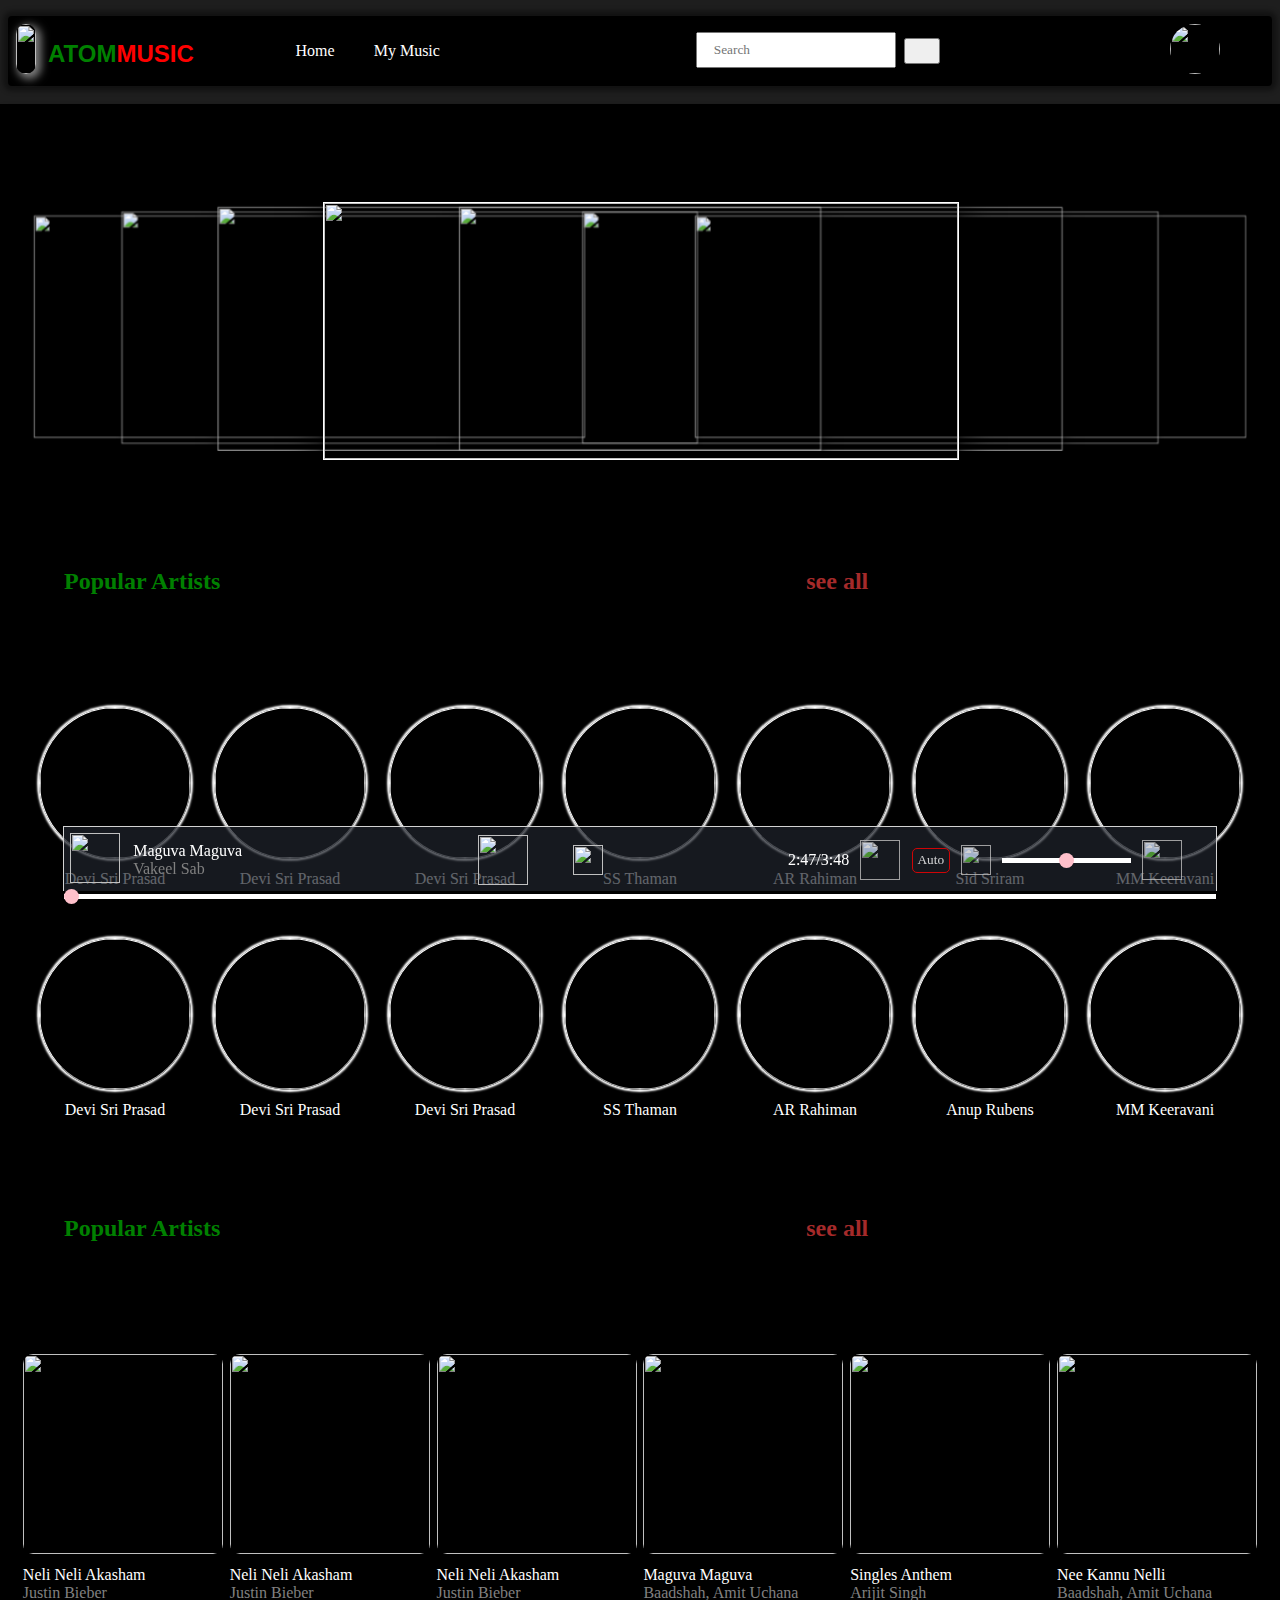
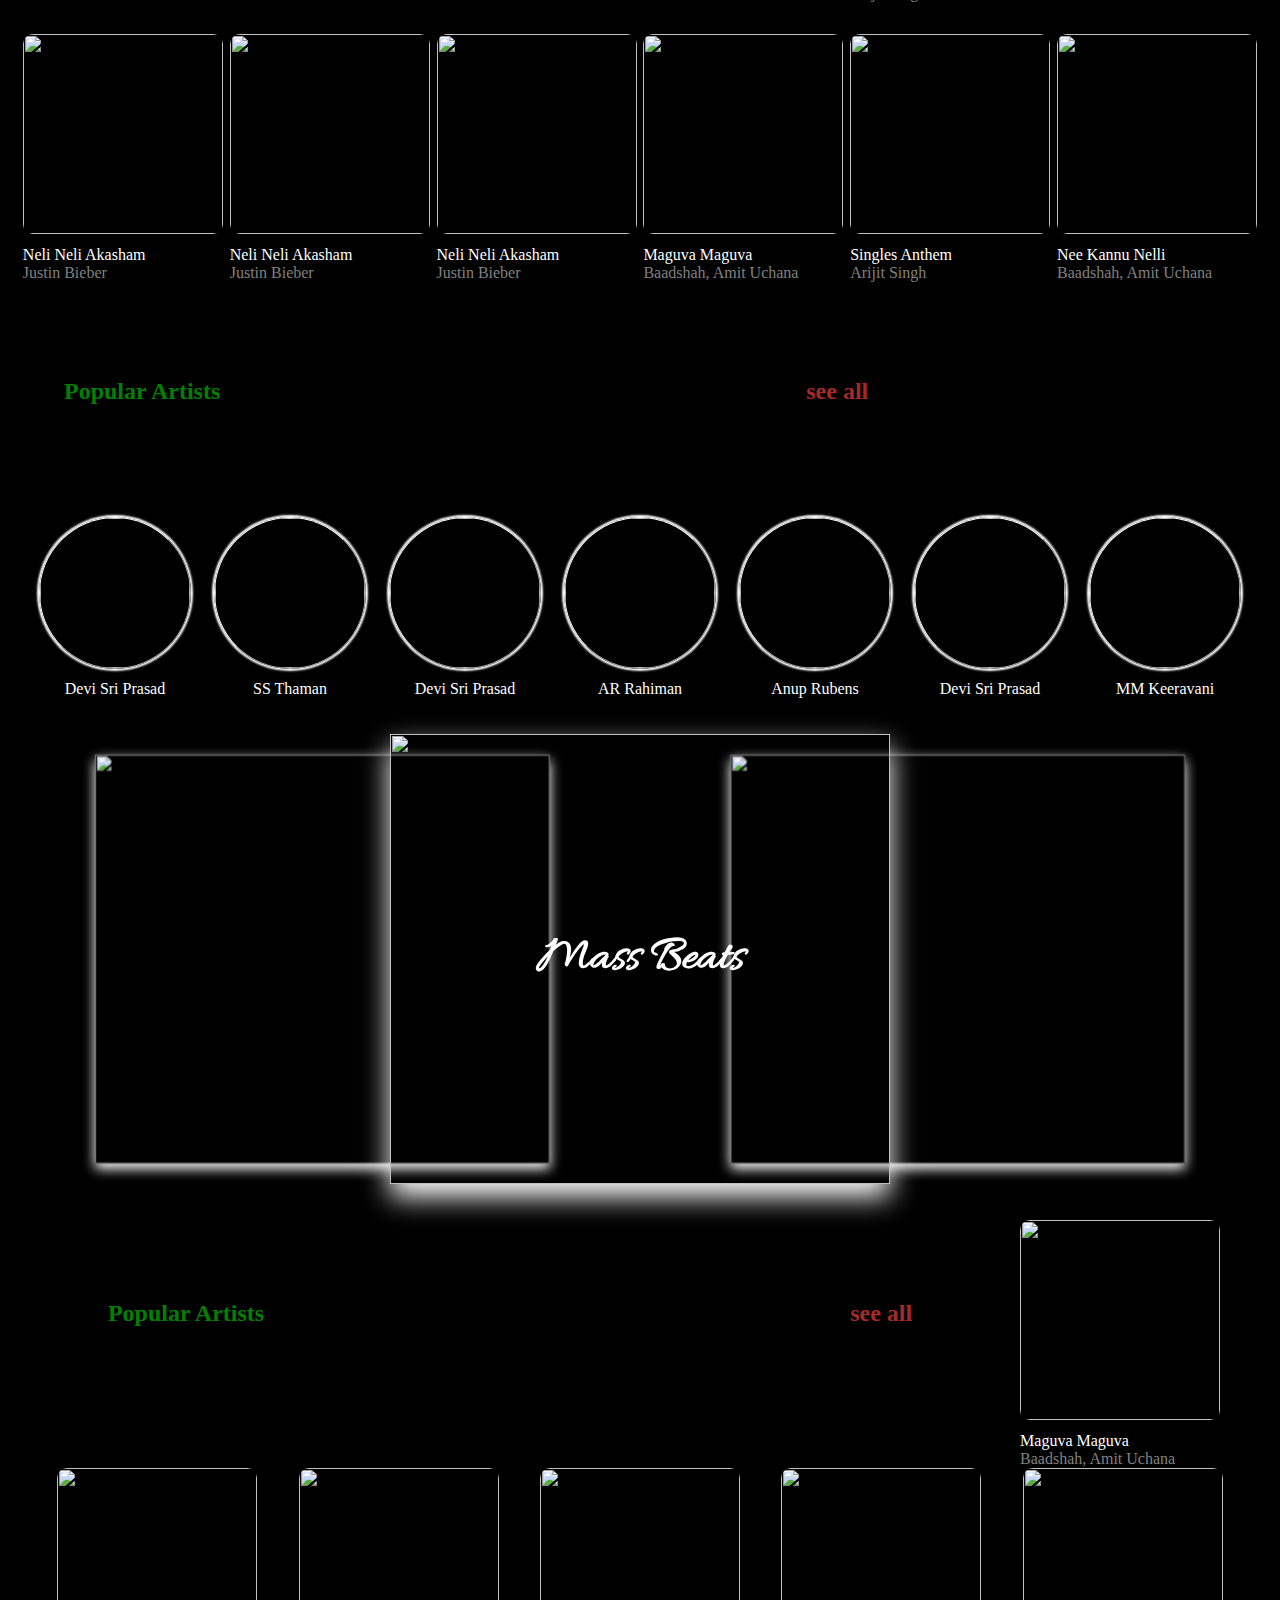
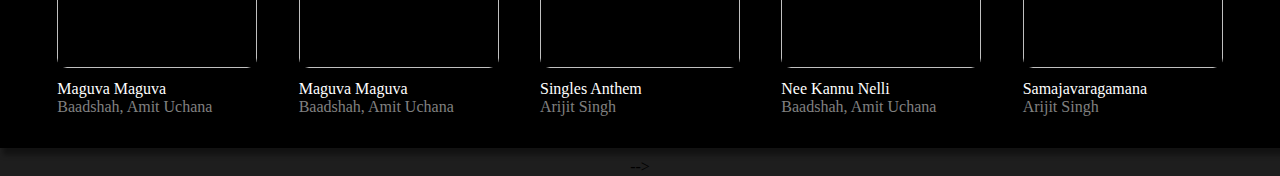
==== index.html @ ea3cc6f7 "added music player for the first time" ====
<!DOCTYPE html>
<html>
<head>

	<title>Beats Up-Home</title>
    <link rel="stylesheet" href="mymusic.css">
	<link rel="icon" type="image/png"  href="https://www.seekpng.com/png/detail/162-1628340_heres-why-music-app-logos.png">
	<link rel="stylesheet" type="text/css" href="style.css">
	<link href='https://fonts.googleapis.com/css?family=Allura' rel='stylesheet'>
	<script src="https://kit.fontawesome.com/ea1f5478aa.js" crossorigin="anonymous"></script>
	<link rel="stylesheet" type="text/css" href="slider.css">
	
	<!-- meta tags -->
	<meta  name="viewport" content="width=device-width initial-scale=1">

</head>
<body>
	<nav id="topbar">
		<!-- Logo and name -->
		<div class="inline-div">
		<div id="logo-img"><img src="https://cdn5.vectorstock.com/i/1000x1000/91/59/music-note-line-icon-on-black-background-black-vector-26849159.jpg" height="50" width="100%"></div>
		<div id="logo-container">
				<h2 id="logo-name">ATOM<span style="color:red;">MUSIC</span></h2>
				<div class="horizontal-list">
					<ul>
						<li><a href="index.html">Home</a></li>
						<li><a href="artist.html">My Music</a></li>
					</ul>
					
				</div>
		</div>
		</div>

		<!-- Internal links basic nav bar -->
		
		<!-- Search bar -->

		<div class="inline-div Search">
			<div class="inline-div"><input type="search" id="searchbar" name="" placeholder="Search"></div>
			<label for='searchbar'><div class="inline-div srchbtn"><button type="submit" for="searchbar"> <i class="fas fa-search" for='searchbar'></i></button></label>
            </div>
           
            
            
		</div>
		
		<!-- profile name and pic , click on the pic to change the avatar -->
		<div class="profile inline-div">
			
			<img src="https://s.ndtvimg.com/images/entities/300/virat-kohli-967.png" height="50" width="50" >
			<div class="inline-div dropdown">
				<i class="fas fa-bell"></i>
				
				<i class="fas fa-caret-down"></i>
				<div class="dropdown-content">
					<a href="">My account</a><br>
					<a href="">Logout</a><br>
					<a href="">Settings  </a>
				</div>
			</div>
		</div>



		
	</nav>
	<!-- Section for the carsoul -->
	 
    
	<!-- Main Section with all artist and songss  -->
	<main id="main-section">
		<div id="content-section">
			<section id="slider-container">
				<section id="slider">
					<input type="radio" name="slider" id="s1" checked>
					<input type="radio" name="slider" id="s2">
					<input type="radio" name="slider" id="s3">
					<input type="radio" name="slider" id="s4">
					<input type="radio" name="slider" id="s5">
					<input type="radio" name="slider" id="s6">
					<input type="radio" name="slider" id="s7">
		
					<label id="slide1" for="s1"><img src="https://static.toiimg.com/photo/msid-74624195/74624195.jpg?776240" >
					</label>
					<label id="slide2" for="s2">
						<img src="https://data1.ibtimes.co.in/photo/en/full/85933/rangasthalam-item-song-jigelu-rani-actress-pooja-hegde-starring-song-actor-ram-charan.jpg?w=886" >
					</label>
					<label id="slide3" for="s3"><img src="https://static.toiimg.com/photo/msid-73999994/73999994.jpg?987115" ></label>
					<label id="slide4" for="s4"><img src="https://www.telugucinema.com/sites/default/files2/news/nithin-sobhan-babu-news_0.jpg" ></label>
					<label id="slide5" for="s5"><img src="https://images.news18.com/ibnlive/uploads/2015/11/A-R-Rahman2_Bacardi-Arena_BNWDelhi_Maanas-Singh1.jpg"></label>
    <label id="slide6" for="s6"><img src="https://lyricstek.com/wp-content/uploads/2019/07/undipo-lyrics.jpg"></label>
    <label id="slide7" for="s7"><img src="https://images.indianexpress.com/2017/05/dsp-759.jpg"></label>
    
					
				</section>
			</section>
			<div class="heading"><h2>Popular Artists <span  class="seeall">&nbsp;&nbsp;&nbsp;&nbsp;&nbsp;&nbsp;&nbsp;&nbsp;
				&nbsp;&nbsp;&nbsp;&nbsp;&nbsp;&nbsp;&nbsp;&nbsp;&nbsp;&nbsp;&nbsp;&nbsp;&nbsp;&nbsp;&nbsp;&nbsp;&nbsp;&nbsp;
				&nbsp;&nbsp;&nbsp;&nbsp;&nbsp;&nbsp;&nbsp;&nbsp;&nbsp;&nbsp;&nbsp;&nbsp;&nbsp;&nbsp;&nbsp;&nbsp;&nbsp;&nbsp;
				&nbsp;&nbsp;&nbsp;&nbsp;&nbsp;&nbsp;&nbsp;&nbsp;&nbsp;&nbsp;&nbsp;&nbsp;&nbsp;&nbsp;&nbsp;&nbsp;&nbsp;&nbsp;
				&nbsp;&nbsp;&nbsp;&nbsp;&nbsp;&nbsp;&nbsp;&nbsp;&nbsp;&nbsp;&nbsp;&nbsp;&nbsp;&nbsp;&nbsp;&nbsp;&nbsp;&nbsp;
				&nbsp;&nbsp;&nbsp;&nbsp;&nbsp;&nbsp;&nbsp;&nbsp;&nbsp;<a href="mymusic.html">see all</a></span>
				
			</h2></div>
			
			<div id="artists-list" class="container">
				
				<figure>
					

					<a href="artist.html"><img src="https://images.indianexpress.com/2017/05/dsp-759.jpg" width="150" height="150"></a>
					<figcaption>Devi Sri Prasad</figcaption>
				</figure>
				<figure>
					
					<a href="artist.html"><img src="https://images.indianexpress.com/2017/05/dsp-759.jpg" width="150" height="150"></a>
					<figcaption>Devi Sri Prasad</figcaption>
				</figure>
				
				<figure>
					<a href="artist.html"><img src="https://images.indianexpress.com/2017/05/dsp-759.jpg" width="150" height="150"></a>
					<figcaption>Devi Sri Prasad</figcaption>
				</figure>
				<figure>
					<a href="artist.html"><img src="https://a10.gaanacdn.com/images/artists/28/114228/crop_175x175_114228.jpg" width="150" height="150"></a>
					<figcaption>SS Thaman</figcaption>
				</figure>
				<figure>
					<a href="artist.html"><img src="https://images.news18.com/ibnlive/uploads/2015/11/A-R-Rahman2_Bacardi-Arena_BNWDelhi_Maanas-Singh1.jpg" width="150" height="150"></a>
					<figcaption>AR Rahiman</figcaption>
				</figure>
				<figure>
					<a href="artist.html"><img src="https://varnam.my/wp-content/uploads/2020/03/23-324x160.jpg" width="150" height="150"></a>
					<figcaption>Sid Sriram</figcaption>
				</figure>
				<figure>
					<a href="artist.html"><img src="https://images.desimartini.com/media/uploads/mm_keeravani.jpg" width="150" height="150"></a>
					<figcaption>MM Keeravani</figcaption>
				</figure>
				
			</div>
			<br>

            
            
            
			<div id="artists-list" class="container">
				<figure>
					<a href="artist.html"><img src="https://images.indianexpress.com/2017/05/dsp-759.jpg" width="150" height="150"></a>
					<figcaption>Devi Sri Prasad</figcaption>
				</figure>
				<figure>
					<a href="artist.html"><img src="https://images.indianexpress.com/2017/05/dsp-759.jpg" width="150" height="150"></a>
					<figcaption>Devi Sri Prasad</figcaption>
				</figure>
				<figure>
					<a href="artist.html"><img src="https://images.indianexpress.com/2017/05/dsp-759.jpg" width="150" height="150"></a>
					<figcaption>Devi Sri Prasad</figcaption>
				</figure>
				<figure>
					<a href="artist.html"><img src="https://a10.gaanacdn.com/images/artists/28/114228/crop_175x175_114228.jpg" width="150" height="150"></a>
					<figcaption>SS Thaman</figcaption>
				</figure>
				<figure>
					<a href="artist.html"><img src="https://images.news18.com/ibnlive/uploads/2015/11/A-R-Rahman2_Bacardi-Arena_BNWDelhi_Maanas-Singh1.jpg" width="150" height="150"></a>
					<figcaption>AR Rahiman</figcaption>
				</figure>
				<figure>
					<a href="artist.html"><img src="https://alchetron.com/cdn/anup-rubens-f24e2333-fcb9-4323-935f-e219fffdcbb-resize-750.jpg" width="150" height="150"></a>
					<figcaption>Anup Rubens</figcaption>
				</figure>
				<figure>
					<a href="artist.html"><img src="https://images.desimartini.com/media/uploads/mm_keeravani.jpg" width="150" height="150"></a>
					<figcaption>MM Keeravani</figcaption>
				</figure>
				
            </div>
            <div class="heading"><h2>Popular Artists <span  class="seeall">&nbsp;&nbsp;&nbsp;&nbsp;&nbsp;&nbsp;&nbsp;
				&nbsp;&nbsp;&nbsp;&nbsp;&nbsp;&nbsp;&nbsp;&nbsp;&nbsp;&nbsp;&nbsp;&nbsp;&nbsp;&nbsp;&nbsp;&nbsp;&nbsp;
				&nbsp;&nbsp;&nbsp;&nbsp;&nbsp;&nbsp;&nbsp;&nbsp;&nbsp;&nbsp;
				&nbsp;&nbsp;&nbsp;&nbsp;&nbsp;&nbsp;&nbsp;&nbsp;&nbsp;&nbsp;&nbsp;&nbsp;&nbsp;&nbsp;&nbsp;&nbsp;&nbsp;&nbsp;&nbsp;&nbsp;&nbsp;&nbsp;&nbsp;&nbsp;&nbsp;&nbsp;&nbsp;&nbsp;&nbsp;&nbsp;&nbsp;&nbsp;&nbsp;&nbsp;&nbsp;&nbsp;&nbsp;&nbsp;&nbsp;&nbsp;
				&nbsp;&nbsp;&nbsp;&nbsp;&nbsp;&nbsp;&nbsp;
				&nbsp;&nbsp;&nbsp;&nbsp;&nbsp;&nbsp;&nbsp;&nbsp;<a href="mymusic.html">see all</a></span>
				
			</h2></div>
			<div id="latest-release" class="container">
				<figure>
					
						<img src="https://static.toiimg.com/photo/msid-73999994/73999994.jpg?987115" width="200" height="200">
						
					
					<figcaption>
						<div>
							Neli Neli Akasham
							 
							 <div class="inline-div dropdown song">
								<i class="fas fa-ellipsis-h"></i>
								<div class="dropdown-content">
									<a href=""><i class="fas fa-play-circle"></i>Play now</a><br>
									<a href=""><i class="fas fa-plus"></i>Add to queue</a><br>
									<a href=""><i class="far fa-plus-square"></i>Add to playlist</a><br>
									<a href=""><i class="fas fa-info-circle"></i>Get info</a>
								</div>
							</div>
						</div>
						<span>Justin Bieber</span>
					</figcaption>
					<i class="fas fa-play-circle"></i>
				</figure>
				<figure>
					
					<img src="https://static.toiimg.com/photo/msid-73999994/73999994.jpg?987115" width="200" height="200">
					
				
				<figcaption>
					<div>
						Neli Neli Akasham
						 
						 <div class="inline-div dropdown song">
							<i class="fas fa-ellipsis-h"></i>
							<div class="dropdown-content">
								<a href=""><i class="fas fa-play-circle"></i>Play now</a><br>
								<a href=""><i class="fas fa-plus"></i>Add to queue</a><br>
								<a href=""><i class="far fa-plus-square"></i>Add to playlist</a><br>
								<a href=""><i class="fas fa-info-circle"></i>Get info</a>
							</div>
						</div>
					</div>
					<span>Justin Bieber</span>
				</figcaption>
				<i class="fas fa-play-circle"></i>
			</figure>
			<figure>
					
				<img src="https://static.toiimg.com/photo/msid-73999994/73999994.jpg?987115" width="200" height="200">
				
			
			<figcaption>
				<div>
					Neli Neli Akasham
					 
					 <div class="inline-div dropdown song">
						<i class="fas fa-ellipsis-h"></i>
						<div class="dropdown-content">
							<a href=""><i class="fas fa-play-circle"></i>Play now</a><br>
							<a href=""><i class="fas fa-plus"></i>Add to queue</a><br>
							<a href=""><i class="far fa-plus-square"></i>Add to playlist</a><br>
							<a href=""><i class="fas fa-info-circle"></i>Get info</a>
						</div>
					</div>
				</div>
				<span>Justin Bieber</span>
			</figcaption>
			<i class="fas fa-play-circle"></i>
		</figure>
				<figure>
					<img src="https://www.mirchi9.com/wp-content/uploads/2020/03/Vakeel-Saab-Maguva-Maguva.jpg" width="200" height="200">
					<figcaption>
						<div>
							Maguva Maguva
							 <div class="inline-div dropdown song">
								<i class="fas fa-ellipsis-h"></i>
								<div class="dropdown-content">
									<a href=""><i class="fas fa-play-circle"></i>Play now</a><br>
									<a href=""><i class="fas fa-plus"></i>Add to queue</a><br>
									<a href=""><i class="far fa-plus-square"></i>Add to playlist</a><br>
									<a href=""><i class="fas fa-info-circle"></i>Get info</a>
								</div>
							</div>
						</div>						<span>Baadshah, Amit Uchana</span>
					</figcaption>
					<i class="fas fa-play-circle"></i>
				</figure>
				<figure>
					<img src="https://www.telugucinema.com/sites/default/files2/news/nithin-sobhan-babu-news_0.jpg" width="200" height="200">
					<figcaption>
						<div>
							Singles Anthem
							 <div class="inline-div dropdown song">
								<i class="fas fa-ellipsis-h"></i>
								<div class="dropdown-content">
									<a href=""><i class="fas fa-play-circle"></i>Play now</a><br>
									<a href=""><i class="fas fa-plus"></i>Add to queue</a><br>
									<a href=""><i class="far fa-plus-square"></i>Add to playlist</a><br>
									<a href=""><i class="fas fa-info-circle"></i>Get info</a>
								</div>
							</div>
						</div>
						<span>	Arijit Singh</span>
					</figcaption>
					<i class="fas fa-play-circle"></i>
				</figure>
				<figure>
					<img src="https://static.toiimg.com/photo/msid-74624195/74624195.jpg?776240" width="200" height="200">
					<figcaption>
						<div>
							Nee Kannu Nelli 
							 <div class="inline-div dropdown song">
								<i class="fas fa-ellipsis-h"></i>
								<div class="dropdown-content">
									<a href=""><i class="fas fa-play-circle"></i>Play now</a><br>
									<a href=""><i class="fas fa-plus"></i>Add to queue</a><br>
									<a href=""><i class="far fa-plus-square"></i>Add to playlist</a><br>
									<a href=""><i class="fas fa-info-circle"></i>Get info</a>
								</div>
							</div>
						</div>
						<span>Baadshah, Amit Uchana</span>
					</figcaption>
					<i class="fas fa-play-circle"></i>
				</figure>
				
			</div>
			<div id="latest-release" class="container">
				<figure>
					
						<img src="https://static.toiimg.com/photo/msid-73999994/73999994.jpg?987115" width="200" height="200">
						
					
					<figcaption>
						<div>
							Neli Neli Akasham
							 
							 <div class="inline-div dropdown song">
								<i class="fas fa-ellipsis-h"></i>
								<div class="dropdown-content">
									<a href=""><i class="fas fa-play-circle"></i>Play now</a><br>
									<a href=""><i class="fas fa-plus"></i>Add to queue</a><br>
									<a href=""><i class="far fa-plus-square"></i>Add to playlist</a><br>
									<a href=""><i class="fas fa-info-circle"></i>Get info</a>
								</div>
							</div>
						</div>
						<span>Justin Bieber</span>
					</figcaption>
					<i class="fas fa-play-circle"></i>
				</figure>
				<figure>
					
					<img src="https://static.toiimg.com/photo/msid-73999994/73999994.jpg?987115" width="200" height="200">
					
				
				<figcaption>
					<div>
						Neli Neli Akasham
						 
						 <div class="inline-div dropdown song">
							<i class="fas fa-ellipsis-h"></i>
							<div class="dropdown-content">
								<a href=""><i class="fas fa-play-circle"></i>Play now</a><br>
								<a href=""><i class="fas fa-plus"></i>Add to queue</a><br>
								<a href=""><i class="far fa-plus-square"></i>Add to playlist</a><br>
								<a href=""><i class="fas fa-info-circle"></i>Get info</a>
							</div>
						</div>
					</div>
					<span>Justin Bieber</span>
				</figcaption>
				<i class="fas fa-play-circle"></i>
			</figure>
			<figure>
					
				<img src="https://static.toiimg.com/photo/msid-73999994/73999994.jpg?987115" width="200" height="200">
				
			
			<figcaption>
				<div>
					Neli Neli Akasham
					 
					 <div class="inline-div dropdown song">
						<i class="fas fa-ellipsis-h"></i>
						<div class="dropdown-content">
							<a href=""><i class="fas fa-play-circle"></i>Play now</a><br>
							<a href=""><i class="fas fa-plus"></i>Add to queue</a><br>
							<a href=""><i class="far fa-plus-square"></i>Add to playlist</a><br>
							<a href=""><i class="fas fa-info-circle"></i>Get info</a>
						</div>
					</div>
				</div>
				<span>Justin Bieber</span>
			</figcaption>
			<i class="fas fa-play-circle"></i>
		</figure>
				<figure>
					<img src="https://www.mirchi9.com/wp-content/uploads/2020/03/Vakeel-Saab-Maguva-Maguva.jpg" width="200" height="200">
					<figcaption>
						<div>
							Maguva Maguva
							 <div class="inline-div dropdown song">
								<i class="fas fa-ellipsis-h"></i>
								<div class="dropdown-content">
									<a href=""><i class="fas fa-play-circle"></i>Play now</a><br>
									<a href=""><i class="fas fa-plus"></i>Add to queue</a><br>
									<a href=""><i class="far fa-plus-square"></i>Add to playlist</a><br>
									<a href=""><i class="fas fa-info-circle"></i>Get info</a>
								</div>
							</div>
						</div>						<span>Baadshah, Amit Uchana</span>
					</figcaption>
					<i class="fas fa-play-circle"></i>
				</figure>
				<figure>
					<img src="https://www.telugucinema.com/sites/default/files2/news/nithin-sobhan-babu-news_0.jpg" width="200" height="200">
					<figcaption>
						<div>
							Singles Anthem
							 <div class="inline-div dropdown song">
								<i class="fas fa-ellipsis-h"></i>
								<div class="dropdown-content">
									<a href=""><i class="fas fa-play-circle"></i>Play now</a><br>
									<a href=""><i class="fas fa-plus"></i>Add to queue</a><br>
									<a href=""><i class="far fa-plus-square"></i>Add to playlist</a><br>
									<a href=""><i class="fas fa-info-circle"></i>Get info</a>
								</div>
							</div>
						</div>
						<span>	Arijit Singh</span>
					</figcaption>
					<i class="fas fa-play-circle"></i>
				</figure>
				<figure>
					<img src="https://static.toiimg.com/photo/msid-74624195/74624195.jpg?776240" width="200" height="200">
					<figcaption>
						<div>
							Nee Kannu Nelli 
							 <div class="inline-div dropdown song">
								<i class="fas fa-ellipsis-h"></i>
								<div class="dropdown-content">
									<a href=""><i class="fas fa-play-circle"></i>Play now</a><br>
									<a href=""><i class="fas fa-plus"></i>Add to queue</a><br>
									<a href=""><i class="far fa-plus-square"></i>Add to playlist</a><br>
									<a href=""><i class="fas fa-info-circle"></i>Get info</a>
								</div>
							</div>
						</div>
						<span>Baadshah, Amit Uchana</span>
					</figcaption>
					<i class="fas fa-play-circle"></i>
				</figure>
				
			</div>

			<div class="heading"><h2>Popular Artists <span  class="seeall">&nbsp;&nbsp;&nbsp;&nbsp;&nbsp;&nbsp;&nbsp;
				&nbsp;&nbsp;&nbsp;&nbsp;&nbsp;&nbsp;&nbsp;&nbsp;&nbsp;&nbsp;&nbsp;&nbsp;&nbsp;&nbsp;&nbsp;&nbsp;&nbsp;
				&nbsp;&nbsp;&nbsp;&nbsp;&nbsp;&nbsp;&nbsp;&nbsp;&nbsp;&nbsp;
				&nbsp;&nbsp;&nbsp;&nbsp;&nbsp;&nbsp;&nbsp;&nbsp;&nbsp;&nbsp;&nbsp;&nbsp;&nbsp;&nbsp;&nbsp;&nbsp;&nbsp;&nbsp;&nbsp;&nbsp;&nbsp;&nbsp;&nbsp;&nbsp;&nbsp;&nbsp;&nbsp;&nbsp;&nbsp;&nbsp;&nbsp;&nbsp;&nbsp;&nbsp;&nbsp;&nbsp;&nbsp;&nbsp;&nbsp;&nbsp;
				&nbsp;&nbsp;&nbsp;&nbsp;&nbsp;&nbsp;&nbsp;
				&nbsp;&nbsp;&nbsp;&nbsp;&nbsp;&nbsp;&nbsp;&nbsp;<a href="mymusic.html">see all</a></span>
				
			</h2></div>
			<div id="artists-list" class="container">
				<figure>
					<a href="artist.html"><img src="https://images.indianexpress.com/2017/05/dsp-759.jpg" width="150" height="150"></a>
					<figcaption>Devi Sri Prasad</figcaption>
				</figure>
				<figure>
					<a href="artist.html"><img src="https://a10.gaanacdn.com/images/artists/28/114228/crop_175x175_114228.jpg" width="150" height="150"></a>
					<figcaption>SS Thaman</figcaption>
				</figure>
				<figure>
					<a href="artist.html"><img src="https://images.indianexpress.com/2017/05/dsp-759.jpg" width="150" height="150"></a>
					<figcaption>Devi Sri Prasad</figcaption>
				</figure>
				<figure>
					<a href="artist.html"><img src="https://images.news18.com/ibnlive/uploads/2015/11/A-R-Rahman2_Bacardi-Arena_BNWDelhi_Maanas-Singh1.jpg" width="150" height="150"></a>
					<figcaption>AR Rahiman</figcaption>
				</figure>
				<figure>
					<a href="artist.html"><img src="https://alchetron.com/cdn/anup-rubens-f24e2333-fcb9-4323-935f-e219fffdcbb-resize-750.jpg" width="150" height="150"></a>
					<figcaption>Anup Rubens</figcaption>
				</figure>
				<figure>
					<a href="artist.html"><img src="https://images.indianexpress.com/2017/05/dsp-759.jpg" width="150" height="150"></a>
					<figcaption>Devi Sri Prasad</figcaption>
				</figure>
				<figure>
					<a href="artist.html"><img src="https://images.desimartini.com/media/uploads/mm_keeravani.jpg" width="150" height="150"></a>
					<figcaption>MM Keeravani</figcaption>
				</figure>
				
            </div>
			<!-- Latest Release -->
		
            <section id="carsoul-2">
				<section id="carsoul-2-slider">
						<input type="radio" name="carsoul-2-slider" id="carsoul-2-s1" checked>
						<input type="radio" name="carsoul-2-slider" id="carsoul-2-s2">
						<input type="radio" name="carsoul-2-slider" id="carsoul-2-s3">

						<label for="carsoul-2-s1"  id="carsoul-2-slide1"><img src="https://shdbdecdnems01.cdnsrv.jio.com/c.saavncdn.com/877/Weekend-Vibes-Telugu-Hits-Telugu-2017-500x500.jpg"><span>Mass Beats</span></label>
						<label for="carsoul-2-s2" id="carsoul-2-slide2"><img src="https://i.ytimg.com/vi/I7HwFFJGWhw/maxresdefault.jpg"><span> Party Time</span></label>
						<label for="carsoul-2-s3" id="carsoul-2-slide3"><img src="https://panipuri.us/wp-content/uploads/2019/12/Tamannah-did-Dang-Dang-only-for-this-reason.jpg"><span>Super Star</span></label>
				</section>
			</section>
			<!-- Latest Punjabi songs section -->
            <div id="latest-release" class="container">
				<div class="heading"><h2>Popular Artists <span  class="seeall">&nbsp;&nbsp;&nbsp;&nbsp;&nbsp;&nbsp;&nbsp;
					&nbsp;&nbsp;&nbsp;&nbsp;&nbsp;&nbsp;&nbsp;&nbsp;&nbsp;&nbsp;&nbsp;&nbsp;&nbsp;&nbsp;&nbsp;&nbsp;&nbsp;
					&nbsp;&nbsp;&nbsp;&nbsp;&nbsp;&nbsp;&nbsp;&nbsp;&nbsp;&nbsp;
					&nbsp;&nbsp;&nbsp;&nbsp;&nbsp;&nbsp;&nbsp;&nbsp;&nbsp;&nbsp;&nbsp;&nbsp;&nbsp;&nbsp;&nbsp;&nbsp;&nbsp;&nbsp;&nbsp;&nbsp;&nbsp;&nbsp;&nbsp;&nbsp;&nbsp;&nbsp;&nbsp;&nbsp;&nbsp;&nbsp;&nbsp;&nbsp;&nbsp;&nbsp;&nbsp;&nbsp;&nbsp;&nbsp;&nbsp;&nbsp;
					&nbsp;&nbsp;&nbsp;&nbsp;&nbsp;&nbsp;&nbsp;
					&nbsp;&nbsp;&nbsp;&nbsp;&nbsp;&nbsp;&nbsp;&nbsp;<a href="mymusic.html">see all</a></span>
					
				</h2></div>
				
				<figure>
					<img src="https://www.mirchi9.com/wp-content/uploads/2020/03/Vakeel-Saab-Maguva-Maguva.jpg" width="200" height="200">
					<figcaption>
						<div>
							Maguva Maguva
							 <div class="inline-div dropdown song">
								<i class="fas fa-ellipsis-h"></i>
								<div class="dropdown-content">
									<a href=""><i class="fas fa-play-circle"></i>Play now</a><br>
									<a href=""><i class="fas fa-plus"></i>Add to queue</a><br>
									<a href=""><i class="far fa-plus-square"></i>Add to playlist</a><br>
									<a href=""><i class="fas fa-info-circle"></i>Get info</a>
								</div>
							</div>
						</div>						<span>Baadshah, Amit Uchana</span>
					</figcaption>
					<i class="fas fa-play-circle"></i>
				</figure>
				<figure>
					<img src="https://www.mirchi9.com/wp-content/uploads/2020/03/Vakeel-Saab-Maguva-Maguva.jpg" width="200" height="200">
					<figcaption>
						<div>
							Maguva Maguva
							 <div class="inline-div dropdown song">
								<i class="fas fa-ellipsis-h"></i>
								<div class="dropdown-content">
									<a href=""><i class="fas fa-play-circle"></i>Play now</a><br>
									<a href=""><i class="fas fa-plus"></i>Add to queue</a><br>
									<a href=""><i class="far fa-plus-square"></i>Add to playlist</a><br>
									<a href=""><i class="fas fa-info-circle"></i>Get info</a>
								</div>
							</div>
						</div>						<span>Baadshah, Amit Uchana</span>
					</figcaption>
					<i class="fas fa-play-circle"></i>
				</figure>
				<figure>
					<img src="https://www.mirchi9.com/wp-content/uploads/2020/03/Vakeel-Saab-Maguva-Maguva.jpg" width="200" height="200">
					<figcaption>
						<div>
							Maguva Maguva
							 <div class="inline-div dropdown song">
								<i class="fas fa-ellipsis-h"></i>
								<div class="dropdown-content">
									<a href=""><i class="fas fa-play-circle"></i>Play now</a><br>
									<a href=""><i class="fas fa-plus"></i>Add to queue</a><br>
									<a href=""><i class="far fa-plus-square"></i>Add to playlist</a><br>
									<a href=""><i class="fas fa-info-circle"></i>Get info</a>
								</div>
							</div>
						</div>						<span>Baadshah, Amit Uchana</span>
					</figcaption>
					<i class="fas fa-play-circle"></i>
				</figure>
				<figure>
					<img src="https://www.telugucinema.com/sites/default/files2/news/nithin-sobhan-babu-news_0.jpg" width="200" height="200">
					<figcaption>
						<div>
							Singles Anthem
							 <div class="inline-div dropdown song">
								<i class="fas fa-ellipsis-h"></i>
								<div class="dropdown-content">
									<a href=""><i class="fas fa-play-circle"></i>Play now</a><br>
									<a href=""><i class="fas fa-plus"></i>Add to queue</a><br>
									<a href=""><i class="far fa-plus-square"></i>Add to playlist</a><br>
									<a href=""><i class="fas fa-info-circle"></i>Get info</a>
								</div>
							</div>
						</div>
						<span>	Arijit Singh</span>
					</figcaption>
					<i class="fas fa-play-circle"></i>
				</figure>
				<figure>
					<img src="https://static.toiimg.com/photo/msid-74624195/74624195.jpg?776240" width="200" height="200">
					<figcaption>
						<div>
							Nee Kannu Nelli 
							 <div class="inline-div dropdown song">
								<i class="fas fa-ellipsis-h"></i>
								<div class="dropdown-content">
									<a href=""><i class="fas fa-play-circle"></i>Play now</a><br>
									<a href=""><i class="fas fa-plus"></i>Add to queue</a><br>
									<a href=""><i class="far fa-plus-square"></i>Add to playlist</a><br>
									<a href=""><i class="fas fa-info-circle"></i>Get info</a>
								</div>
							</div>
						</div>
						<span>Baadshah, Amit Uchana</span>
					</figcaption>
					<i class="fas fa-play-circle"></i>
				</figure>
				<figure>
					<img src="https://baradwajrangan.files.wordpress.com/2020/04/73079654.jpeg" width="200" height="200">
					<figcaption>
						<div>
							Samajavaragamana
							 <div class="inline-div dropdown song">
								<i class="fas fa-ellipsis-h"></i>
								<div class="dropdown-content">
									<a href=""><i class="fas fa-play-circle"></i>Play now</a><br>
									<a href=""><i class="fas fa-plus"></i>Add to queue</a><br>
									<a href=""><i class="far fa-plus-square"></i>Add to playlist</a><br>
									<a href=""><i class="fas fa-info-circle"></i>Get info</a>
								</div>
							</div>
						</div>
						<span>Arijit Singh</span></figcaption>
						<i class="fas fa-play-circle"></i>
				</figure>
			</div>
			
		</div>
<!-- Aside1 bar queue section --><!-- Aside bar queue section --><!-- Aside bar queue section --><!-- Aside bar queue section -->
		 <!-- <div id="playlist-section">
			<div class="heading"> 
				<span style="color:green;">MyPlaylist</span>
				
				<div class="inline-div dropdown song">
					<span style="color:red;">Queue</span>
					<span style="color:green;"><i  class="fas fa-caret-down"></i></span>
					<div class="dropdown-content">
						<a href=""><i class="fas fa-plus"></i>Add Songs</a><br>
						<a href=""><i class="fas fa-info-circle"></i>Remove</a>
					</div>
				</div>
			</div>
			
			<div class=" queue-mem">
				<div style="color:brown;" class="inline-div ">01</div>&nbsp;&nbsp;&nbsp;
				<div class=" inline-div queue-img" ><img src="https://files.prokerala.com/movies/pics/300x360/new-wallpaper-92048.jpg"><i class="fas fa-play-circle"></i></div>
				<div class="inline-div queue-mem-content">
					<span style="color: pink;">Inkem Inkem Kavali</span><br>
					<span>Sid Sriram</span>	
				</div>
				
				 <div class="inline-div dropdown song">
					<div class="inline-div"><i class="fas fa-heart"></i></div>
					
				</div>
			</div>
			<div class=" queue-mem">
				<div style="color:brown;" class="inline-div ">02</div>&nbsp;&nbsp;&nbsp;
				<div class=" inline-div queue-img" ><img src="https://files.prokerala.com/movies/pics/300x360/new-wallpaper-92048.jpg"><i class="fas fa-play-circle"></i></div>
				<div class="inline-div queue-mem-content">
					<span style="color: pink;">Inkem Inkem Kavali</span><br>
					<span>Sid Sriram</span>	
				</div>
				
				 <div class="inline-div dropdown song">
					<div class="inline-div"><i class="fas fa-heart"></i></div>
					
				</div>
			</div>
			<div class=" queue-mem">
				<div style="color:brown;" class="inline-div ">03</div>&nbsp;&nbsp;&nbsp;
				<div class=" inline-div queue-img" ><img src="https://files.prokerala.com/movies/pics/300x360/new-wallpaper-92048.jpg"><i class="fas fa-play-circle"></i></div>
				<div class="inline-div queue-mem-content">
					<span style="color: pink;">Inkem Inkem Kavali</span><br>
					<span>Sid Sriram</span>	
				</div>
				
				 <div class="inline-div dropdown song">
					<div class="inline-div"><i class="fas fa-heart"></i></div>
					
				</div>
			</div>
			<div class=" queue-mem">
				<div style="color:brown;" class="inline-div ">04</div>&nbsp;&nbsp;&nbsp;
				<div class=" inline-div queue-img" ><img src="https://files.prokerala.com/movies/pics/300x360/new-wallpaper-92048.jpg"><i class="fas fa-play-circle"></i></div>
				<div class="inline-div queue-mem-content">
					<span style="color: pink;">Inkem Inkem Kavali</span><br>
					<span>Sid Sriram</span>	
				</div>
				
				 <div class="inline-div dropdown song">
					<div class="inline-div"><i class="fas fa-heart"></i></div>
					
				</div>
			</div>
			<div class=" queue-mem">
				<div style="color:brown;" class="inline-div ">05</div>&nbsp;&nbsp;&nbsp;
				<div class=" inline-div queue-img" ><img src="https://files.prokerala.com/movies/pics/300x360/new-wallpaper-92048.jpg"><i class="fas fa-play-circle"></i></div>
				<div class="inline-div queue-mem-content">
					<span style="color: pink;">Inkem Inkem Kavali</span><br>
					<span>Sid Sriram</span>	
				</div>
				
				 <div class="inline-div dropdown song">
					<div class="inline-div"><i class="fas fa-heart"></i></div>
					
				</div>
			</div>
			<div class=" queue-mem">
				<div style="color:brown;" class="inline-div ">06</div>&nbsp;&nbsp;&nbsp;
				<div class=" inline-div queue-img" ><img src="https://files.prokerala.com/movies/pics/300x360/new-wallpaper-92048.jpg"><i class="fas fa-play-circle"></i></div>
				<div class="inline-div queue-mem-content">
					<span style="color: pink;">Inkem Inkem Kavali</span><br>
					<span>Sid Sriram</span>	
				</div>
				
				 <div class="inline-div dropdown song">
					<div class="inline-div"><i class="fas fa-heart"></i></div>
					
				</div>
			</div>
			<div class=" queue-mem">
				<div style="color:brown;" class="inline-div ">07</div>&nbsp;&nbsp;&nbsp;
				<div class=" inline-div queue-img" ><img src="https://files.prokerala.com/movies/pics/300x360/new-wallpaper-92048.jpg"><i class="fas fa-play-circle"></i></div>
				<div class="inline-div queue-mem-content">
					<span style="color: pink;">Inkem Inkem Kavali</span><br>
					<span>Sid Sriram</span>	
				</div>
				
				 <div class="inline-div dropdown song">
					<div class="inline-div"><i class="fas fa-heart"></i></div>
					
				</div>
			</div>
			<div class=" queue-mem">
				<div style="color:brown;" class="inline-div ">08</div>&nbsp;&nbsp;&nbsp;
				<div class=" inline-div queue-img" ><img src="https://files.prokerala.com/movies/pics/300x360/new-wallpaper-92048.jpg"><i class="fas fa-play-circle"></i></div>
				<div class="inline-div queue-mem-content">
					<span style="color: pink;">Inkem Inkem Kavali</span><br>
					<span>Sid Sriram</span>	
				</div>
				
				 <div class="inline-div dropdown song">
					<div class="inline-div"><i class="fas fa-heart"></i></div>
					
				</div>
			</div>
			<div class=" queue-mem">
				<div style="color:brown;" class="inline-div ">09</div>&nbsp;&nbsp;&nbsp;
				<div class=" inline-div queue-img" ><img src="https://files.prokerala.com/movies/pics/300x360/new-wallpaper-92048.jpg"><i class="fas fa-play-circle"></i></div>
				<div class="inline-div queue-mem-content">
					<span style="color: pink;">Inkem Inkem Kavali</span><br>
					<span>Sid Sriram</span>	
				</div>
				
				 <div class="inline-div dropdown song">
					<div class="inline-div"><i class="fas fa-heart"></i></div>
					
				</div>
            </div>
            
			
			
			
			
			<!-- See all button  -->
			<!-- <button type="submit">See All</button>			
		</div> --> -->


		<!-- Bottom Music player  Bottom Music Player Bottom Music Player Bottom Music Player  -->
		<div id='bottom-musicplayer'>
			<div id="section1" class=" player-section">
				<div>
					<img src="https://d1ydle56j7f53e.cloudfront.net/assets/news_images/Vakeel-Saab-Maguva-Maguva-Song-Promo-Pawan-Kalyan-Sid-Sriram-Thaman-S-109858.jpg" width="50" height="50">
				</div>
				<div id="songname">
					<span>Maguva Maguva</span><br>
					<span>Vakeel Sab</span>
				</div>
			</div>
			<div id="section2" class="player-section">
				<i class="fas fa-random"></i>
				<i class="fas fa-step-backward"></i>
				<img src="https://img.icons8.com/cute-clipart/64/000000/circled-play.png"/ width="50" height="50">
				<i class="fas fa-step-forward"></i>
				<img src="https://img.icons8.com/nolan/64/repeat.png"/ width="30" height="30">
			</div>
			<div id="section3" class="playlist-section">
				<span>2:47/3:48</span>
				<img src="https://img.icons8.com/pastel-glyph/64/000000/music.png"/width="40" height="40" >
				<button type="submit">Auto</button>
				<img src="https://img.icons8.com/nolan/64/low-volume.png"/ width="30" height="30">
				<input type="range" name="" id="volume-range">
				<img src="https://img.icons8.com/nolan/64/music-library.png"/ width="40" height="40">
				<div class="inline-div dropdown song">
					<i class="fas fa-ellipsis-h"></i>
					<div class="dropdown-content">
						<a href=""><i class="far fa-plus-square"></i>Add to playlist</a><br>
						<a href=""><i class="fas fa-heart"></i> Favourite</a>
					</div>
				</div>
			</div>
			<input type="range" name="" style="width: 100%" value="0">
		</div>
	</main>	
		<script type="text/javascript" src="musicplayer.js"></script>

</body>
</html>
---- mymusic.css ----
#playlist-section {
	width: 60%;
	background-color: black;
	margin: 10px auto;
	flex-wrap: wrap;
	height: 100%;
	box-shadow: -5px -5px 5px 2px rgba(0,0,0,.4);
}
---- style.css ----
*{
	margin: 0;
	padding: 0;
}

:root{
	--background-color-darktheme:rgb(30,30,30);
	--font-family-heading:'Allura';
	--linear-gradient-container:linear-gradient(to right,black,#390145,#1c0336,#2e0145,#1c0145,#030a6b,black);
}

body{
	background-color: var(--background-color-darktheme);
	font-family: cursive;

}


nav{
	background-color:black;
	padding: .5rem;
	margin: .5rem;
	margin-top: 1rem;
	box-shadow: 0px 0px 5px 5px rgba(0,0,0,.4);
	border-radius: 4px;	
	display: flex;
	flex-direction: row;
	justify-content: space-between;
}

.inline-div{
	display: inline-block;
}



#logo-name{
	color:green;
	font-family:sans-serif;
}

#logo-img img{
	border-radius: 15px;
    box-shadow: 3px 3px 9px 2px grey;
    /* transition: transform 1s ease-in-out ,box-shadow 1s ease-in-out;
    animation: up-down 1s ease-in-out alternate infinite; */
  }


@keyframes up-down{
	from{
		transform: translate(-2px , -2px);
		box-shadow: 5px 5px 9px 2px white;
	}
	25%{
		transform: translate(-3px , -3px);
		box-shadow: 6px 6px 9px 2px white;
	}
	50%{
		transform: translate(-4px , -4px);
		box-shadow: 7px 7px 9px 2px white;
	}75%{
		transform: translate(-5px , -5px);
		box-shadow: 8px 8px 9px 2px white;
	}
	to{
		transform: translate(-6px , -6px);
		box-shadow: 9px 9px 9px 2px white;
	}
}
#logo-img img:hover{
	transform: translate(-2px,-4px);
	box-shadow: 5px 7px 9px 2px white;
}

#logo-container h2{
	display: inline-block;
	vertical-align: text-bottom;
	margin-left: .5rem;
	margin-bottom: .6rem;

}


.horizontal-list,#logo-container,#logo-img{
	display: inline-block;
}

.horizontal-list{
	margin-left: 5rem;
}

.horizontal-list li{
	display: inline-block;
	padding: .5em;
	vertical-align: text-bottom;
	margin:.6em;
}


.horizontal-list a{
	text-decoration: none;
	color: white;
    font-family: cursive;
}

 input[type='search']
{
	margin: .5rem;
	padding: .5rem 1rem;
	margin-bottom: .6rem;
	outline: none;
	font-family: cursive;

}

.Search{
    background: black;
    
	vertical-align: text-bottom;
	position: relative;
	top:-25%;
	border-radius: 10px;
	padding: 0 .5rem;
	display: flex;
	flex-direction: row;
	justify-content: center;
	align-items: center;

}
.fa-microphone{
	padding: .5rem 1rem;
	border:1px solid black;
}

.fa-search{
	vertical-align: sub;
	font-size: 145%;
	border-radius: 50px;
	padding: .5rem 1rem;
}


.horizontal-list li:hover{

	background-color:red;
	color: black;
	box-shadow: 0px 0px 2px 2px white;
}

.horizontal-list li:hover a{

	color: grey;

}

#name:hover{
	background-color: grey;
	color: black;
	box-shadow: 0px 0px 2px 2px white;
}
/*#searchbar{

	width: 30%;
	vertical-align: text-bottom;
}
#searchbar div{
	width: 100%;
}
#searchbar i{
	vertical-align: middle;
	position: relative;
	left: -12%;
	color: red;
	font-size: 1.8rem;
}*/
#notifi-bell{
	color: white;
	font-size: 2em;
	vertical-align: text-bottom;
}

#notifi-bell:hover{
	color: red;
}

.profile 
{
	color: white;

}

.profile div{
	color: white;
	vertical-align: text-bottom;
	display: inline-block;
	position: relative;
	
	font-size: 1.2rem;
	font-weight: bold;
	padding:  1rem;
	margin-right: .5rem;

}

.profile img{
	border-radius: 50%;
	max-width: 100%;
}

#profile-account{
	height: 0;
	width: 0;
	color: black;
	display: inline-block;
	position: absolute;
	top: 13%;
	right: 7%;
	background-color: white;
	transition:all .4s ease-in-out;
}



.profile a{
	text-decoration: none;
	color: white;

}

.dropdown{
	position: relative;

}

.dropdown .dropdown-content{
	display: none;
	position: absolute;
	min-width: 150px;
	right: 0;
	top: 0;
	z-index: 1;
	text-align: center;
	
}

.dropdown-content a{
	color: black;
	display: inline-block;
	width: 100%;
	background-color: white;
	text-decoration: none;
	padding:.2rem;
	
}

.dropdown:hover .dropdown-content{
	display: block;
}
.dropdown-content a:hover{
	background-color: black;
	color: white;
}


 .profile{
	float: right;
}
/*#searchbar {
	position: relative;
	left: 10%;
}
*/

@media screen and (max-width: 1200px)
{
	.Search{
		display: none;
	}
	#bottom-musicplayer{
		margin-bottom: 25px;
	}

	#bottom-musicplayer #section3 #volume-range{
		display: none;
	}

}

@media screen and (max-width: 800px)
{
	#bottom-musicplayer{
		margin-bottom: 45px;
		justify-content: space-around;
	}
	#bottom-musicplayer #section3{
		display: none;
	}
}

@media screen and (max-width: 740px)
{
	#name{
		display: none;
	}
	section#carsoul-2-slider label span
	{
		font-size: 200%;
	}
	#bottom-musicplayer{
		margin-bottom: 45px;
	

	}
	#bottom-musicplayer #section3{
		display: none;
	}
	

	
}

@media screen and (max-width: 580px)
{
	.horizontal-list li:last-child{
		display: none;
	}

	.horizontal-list li{
		font-size: 1rem;
	}

	section#carsoul-2-slider label span
	{
		font-size: 100%;
	}

	#bottom-musicplayer{
		margin-bottom: 45px;
	}
	

	#bottom-musicplayer .dropdown{
		display: none;
	}

	#bottom-musicplayer #section3{
		display: none;
	}
}



#main-section{
	display: flex;
	flex-wrap: wrap;
	justify-content:space-evenly;
	
}

#content-section{
	width: 100%;
	box-shadow: 5px 5px 5px 2px rgba(0,0,0,.4);
	height: auto;
	background-color: black;
	margin: 10px auto;
	padding:1rem;
	box-sizing: border-box;

}
.heading{
	color: green;
	font-weight: bold;
	padding: 3rem;
}
.seeall a{
	color: brown;
	font-weight: bold;
	padding: 1rem;
	text-decoration: none;
}


.container{
	display: flex;
	flex-wrap: wrap;
	justify-content:space-evenly;
	padding: 1rem .5rem 1rem 0;
	width:100%;
}

#artists-list img{
	border-radius: 50%;
	transition: opacity .4s ease-in-out;
	border:1px outset white;
	box-shadow: 0px 0px 2px 2px white;
}

#artists-list img:hover , #latest-release img:hover,#latest-punjabi img:hover{
	opacity: .3;
}
#artists-list figcaption{
	color: white;
	padding-top: 0.5rem;
	text-align: center;
}

#latest-release figcaption ,#latest-punjabi figcaption{
	color: white;
	padding-top:0.5rem;

}
#latest-release img, #latest-punjabi img{
	border-radius: 10px;
}
#latest-release figcaption span,#latest-punjabi figcaption span{
		color: grey;
}

.song{
	float: right;

}
.song a{
	text-align: left;
}

.song a i {
	color:purple;
	margin-right: 10px;
}
#playlist-section {
	width: 26%;
	background-color: black;
	margin: 10px auto;
	flex-wrap: wrap;
	height: 100%;
	box-shadow: -5px -5px 5px 2px rgba(0,0,0,.4);
}

/* div.container:nth-child(2n)
{
	background-image: var(--linear-gradient-container);
} */

#playlist-section .heading span{
	font-size: 1.2rem;
}


.queue-img img{

	width: 50px;
	height: 50px;
	margin-right: .5rem;
}
.queue-mem .fa-heart{
	color:white;
}
.queue-mem{
	color: brown;
	position: relative;
	padding:0.5rem;
}

.queue-mem-content{
	color: white;
}

.queue-mem-content span{
	color: grey;
}

.queue-mem .dropdown-content i{
	color: black;
}

#playlist-section ul {
	list-style-type: square;
	color: white;
}

#playlist-section button{
	width: 100%;
	margin: auto;
	padding:.5rem;
	text-align: center;
	background-color: #363434;
	color: white;
	font-size: 1.5rem;
	outline: none;
	
}
/* #playlist-section .queue-mem:nth-child(2n)
{
	background-color:#21252D;
} */

.music-icon
{
	transform: translateY(-20px);
	padding-right: .6rem;
}
@media screen and (max-width: 1200px)
{
	#content-section{
		width: 90%;
	}
	#playlist-section{
		width:90% ;
		
	}
}

@media screen and (max-width: 1000px)
{
	#carsoul-2-slider{
		display: none;
	}
	#playlist-section{
		height: 70vh;
		overflow-y: auto;
	}
}

/*music player designing*/
#bottom-musicplayer{
	position: fixed;
	bottom: 1%;
	width: 90%;
	height: 5vw;
	z-index: 1000;
	background-color: rgba(32,36,44,.7);
	border: 1px solid lightgrey;
	display: flex;
	flex-wrap: wrap;
	flex-direction: row;
	justify-content: space-between;
	border-bottom: none;
}


#section1,#section2,#section3{
	display: flex;
	justify-content: center;
	align-items: center;
	color: white;
}

#section2{
	align-self: center;
}

#section1 div{
	padding: .4rem;
}

#section1 div span:last-child{
	color: grey;
}

#section2 i , #section2 img ,#section3 img ,#section3 div{
	padding: .4rem .7rem;
	cursor: pointer;
}

#section2 i:hover , #section2 img:hover ,#section3 img, #section3 button{
	opacity: .8;
	cursor: pointer;
}


#section3 button{
	padding: .2rem .3rem;
	content: red;
	border:1px solid red;
	border-radius: 5px;
	background-color: inherit;
	color: white;
	font-family: cursive;
	cursor: pointer;
}
#section3 button:hover{
	color:red;
}
input[type="range"] {
 -webkit-appearance: none;
}

input[type="range"]:focus {
 outline: none;
}
input[type="range"]::-webkit-slider-runnable-track {
 background:white;
 height: 5px;
}

input[type="range"]::-webkit-slider-thumb{
 -webkit-appearance: none;
 height: 15px;
 width: 15px;
 background:pink;
 margin-top: -5px;
 border-radius: 50%;
}


#content-section .heading {
	margin-top :2rem;
	margin-bottom :3rem;
}

#latest-punjabi{
	margin-bottom:3rem;
}

figure , .queue-img{
	position: relative;


}

figure .fa-play-circle{
	display: none;
	position: absolute;
    top: 25%;
    left: 25%;
    color: white;
    font-size: 5em;
    transition: .4s ease-in-out;
}

figure:hover .fa-play-circle{
	display: block;
}

.queue-mem .fa-play-circle{
	display: none;
	position: absolute;
	top: 20%;
	left: 20%;
	color: white;
	font-size: 2rem;

}
.queue-img:hover .fa-play-circle{
	display: block;
}
.fa-heart:hover{
	color:red;
}
.bell{
	padding:1rem;
	margin:1rem;
	height:300px;
}
---- slider.css ----
/*This is the style sheet for the carsouls in the page*/

#slider-container{
    
    background-image:;
	background-size:100% 100%;
	width: 94%;
	margin: 0 auto;
	padding:1.5rem;
	margin-top: 0;
	background-repeat: no-repeat;
	animation:example 7s ease-in-out infinte alternate;
}


#slider{
	width: 54%;
	/*border-radius: 20px;*/
	height: 20vw;
	margin: 2em auto;
	position: relative;
	transform-style: preserve-3d;
    perspective: 2000px;
    
}


input[type="radio"]
{
	  position: relative;
	  top: 100%;
	  width: 18px;
	  height: 18px;
	  left: 50%;
	  margin: 0px;
	  margin-right: 15px;
	  transform:  translateX(-120px);
	  cursor: pointer;
      opacity: .4;
      display:none;

}

input[type="radio"]:nth-child(7)
{
	margin-right: 0px;
}

input[type="radio"]:checked{
	opacity: 1;
}

#slider label{
	position: absolute;
	width: 100%;
	top: 10%;
	height: 100%;
	/*border-radius: 20px;*/
	left: 0;
	font-size: 2em;
	color: white;
	font-weight: bold;
	display: flex;
	justify-content: center;
	align-items: center;
	transition:transform 300ms ease-in-out;
}




#s1:checked~#slide1,#s2:checked~#slide2,#s3:checked~#slide3,
#s4:checked~#slide4,#s5:checked~#slide5,
#s6:checked~#slide6,#s7:checked~#slide7{
	transform: translate3d(0%,0,0);
	border:1px solid white;
	box-shadow: 0px 13px 26px 10px rgba(0,0,0,.6) , 0px 12px 6px rgba(0,0,0,0.5)
}
#s1:checked~#slide2,#s2:checked~#slide3,#s3:checked~#slide4,
#s4:checked~#slide5,#s5:checked~#slide6,
#s6:checked~#slide7,#s7:checked~#slide1{
	transform: translate3d(20%,0,-100px);
	box-shadow: 0px 8px 16px rgba(0,0,0,0.5), 0px 8px 4px rgba(0,0,0,0.4);
}
#s1:checked~#slide3,#s2:checked~#slide4,#s3:checked~#slide5,
#s4:checked~#slide6,#s5:checked~#slide7,
#s6:checked~#slide1,#s7:checked~#slide2{
	transform: translate3d(40%,0,-200px);
	box-shadow: 0PX 5px 5px rgba(0,0,0,.3);
}
#s1:checked~#slide4,#s2:checked~#slide5,#s3:checked~#slide6,
#s4:checked~#slide7,#s5:checked~#slide1,
#s6:checked~#slide2,#s7:checked~#slide3{
	transform: translate3d(60%,0,-300px);
	box-shadow: 0px 4px 4px rgba(0,0,0,.3);
}
#s1:checked~#slide5,#s2:checked~#slide6,#s3:checked~#slide7,
#s4:checked~#slide1,#s5:checked~#slide2,
#s6:checked~#slide3,#s7:checked~#slide4{
	transform: translate3d(-20%,0,-100px);
	box-shadow: 0px 8px 16px rgba(0,0,0,0.5), 0px 8px 4px rgba(0,0,0,0.4);
}
#s1:checked~#slide6,#s2:checked~#slide7,#s3:checked~#slide1,
#s4:checked~#slide2,#s5:checked~#slide3,
#s6:checked~#slide4,#s7:checked~#slide5{
	transform: translate3d(-40%,0,-200px);
	box-shadow: 0PX 5px 5px rgba(0,0,0,.3);
}
#s1:checked~#slide7,#s2:checked~#slide1,#s3:checked~#slide2,
#s4:checked~#slide3,#s5:checked~#slide4,
#s6:checked~#slide5,#s7:checked~#slide6{
	transform: translate3d(-60%,0,-300px);
	box-shadow: 0px 4px 4px rgba(0,0,0,.3);
}

label img{
	max-width: 100%;
	width: 100%;
	/*border-radius: 20px;*/
	height: 100%;
}



#carsoul-2-slider{
	width: 40%;
	height: 50vh;

	margin: 20px auto;

	position: relative;
	transform-style: preserve-3d;
	perspective: 1000px;
	animation:animation 5s infinite;
}

#carsoul-2-slider input[type='radio']{
	transform: translateX(-46px);
		display: none;
}

#carsoul-2-slider label{
	position: absolute;
	top: 0;
	left: 0;
	display: flex;
	justify-content: center;
	align-items: center;
	width: 100%;
	height: 100%;
	transition: .4s ease;
}
#carsoul-2-slider label img{
	width: 100%;
	height: 100%;
	border-radius: 0;
}

#carsoul-2-slider label span{
		position: absolute;
		color: white;
		font-size: 300%;
		font-weight: bold;
		font-family: cursive;
		font-family: 'Allura';
		display:none;
}

#carsoul-2-s1:checked~#carsoul-2-slide1 span,#carsoul-2-s2:checked~#carsoul-2-slide2 span,#carsoul-2-s3:checked~#carsoul-2-slide3 span{
		display: inline-block;
}



#carsoul-2-s1:checked~#carsoul-2-slide1,#carsoul-2-s2:checked~#carsoul-2-slide2,#carsoul-2-s3:checked~#carsoul-2-slide3{
	transform: translate3d(0%,0,0);
	box-shadow: 0px 13px 26px white;
}
#carsoul-2-s1:checked~#carsoul-2-slide2,#carsoul-2-s2:checked~#carsoul-2-slide3,#carsoul-2-s3:checked~#carsoul-2-slide1{
	transform: translate3d(70%,0,-100px);
	box-shadow: 0px 6px 13px white;

}
#carsoul-2-s1:checked~#carsoul-2-slide3,#carsoul-2-s2:checked~#carsoul-2-slide1,#carsoul-2-s3:checked~#carsoul-2-slide2{
	transform: translate3d(-70%,0,-100px);
	box-shadow: 0px 6px 13px white;
}

@media screen and (max-width: 740px)
{
	
	section#carsoul-2-slider label span
	{
		font-size: 200%;
	}
}

@media screen and (max-width: 580px)
{
	
	section#carsoul-2-slider label span
	{
		font-size: 100%;
	}
}
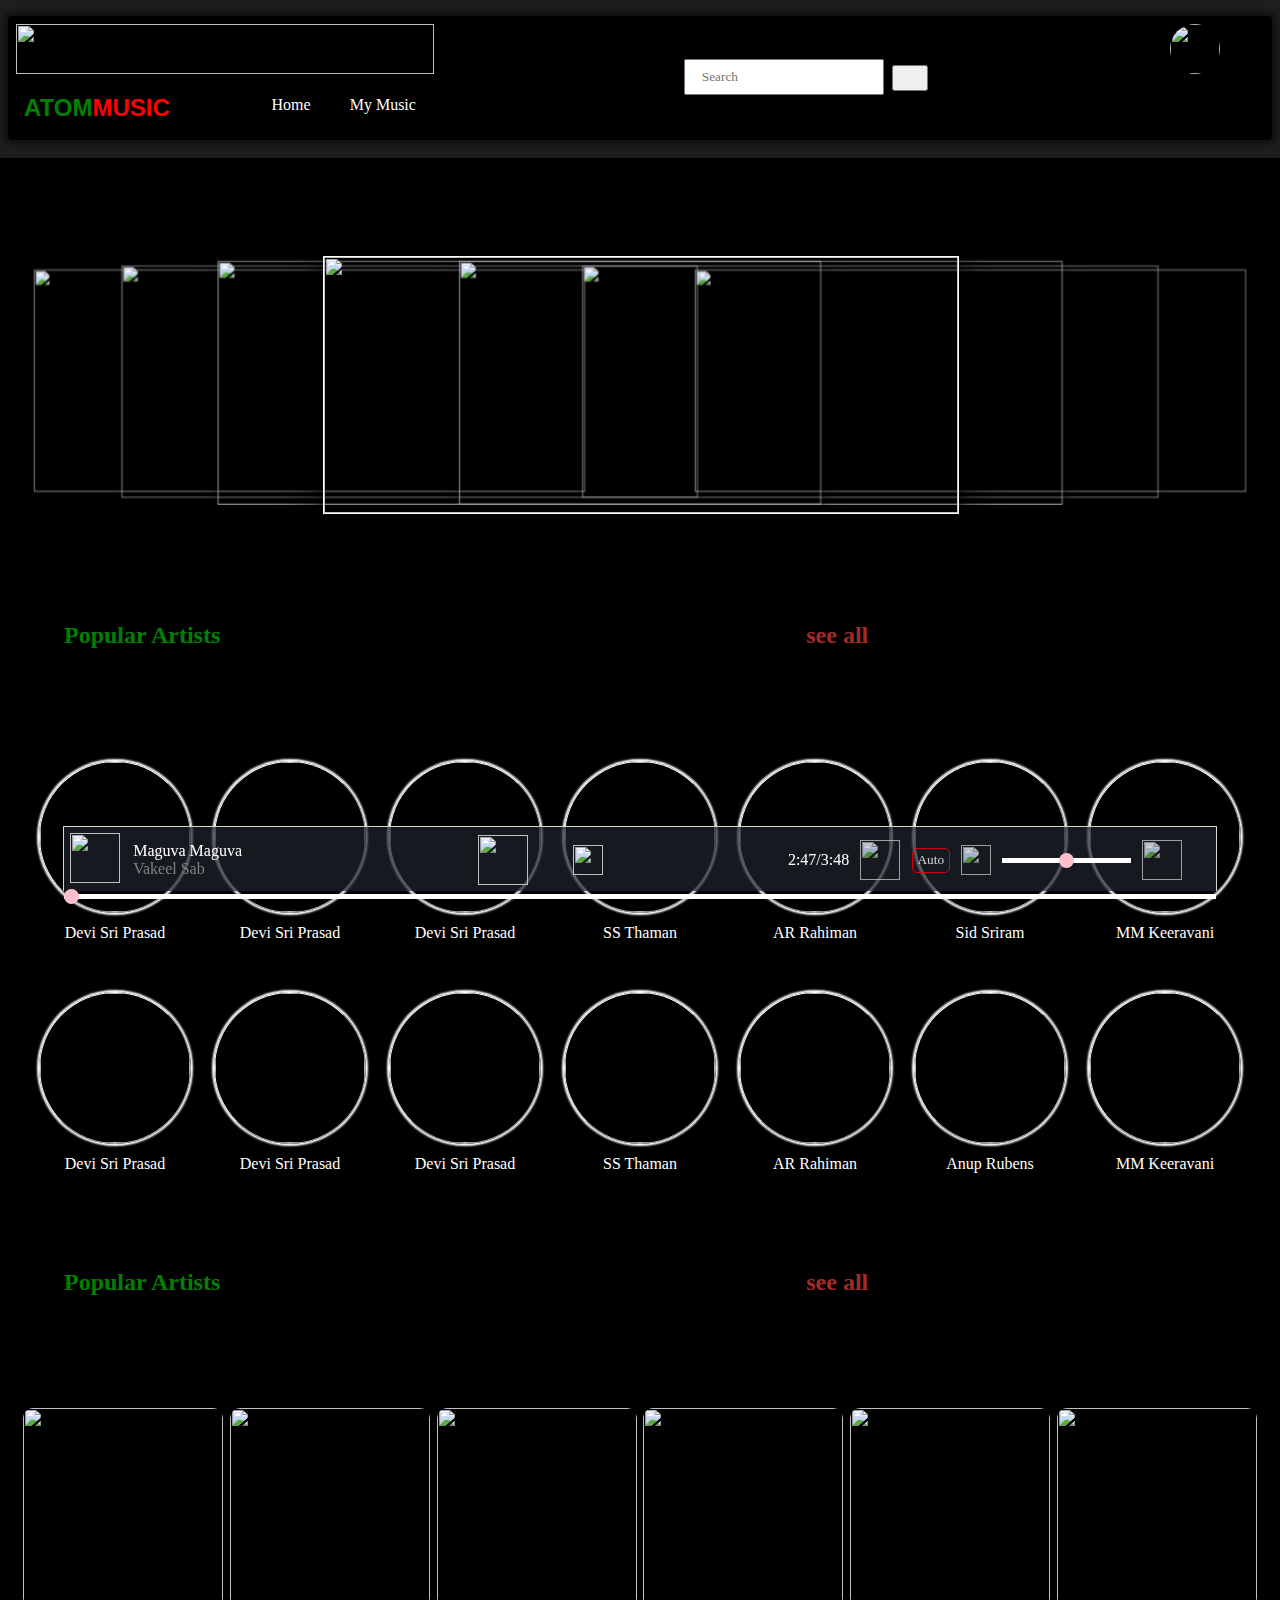
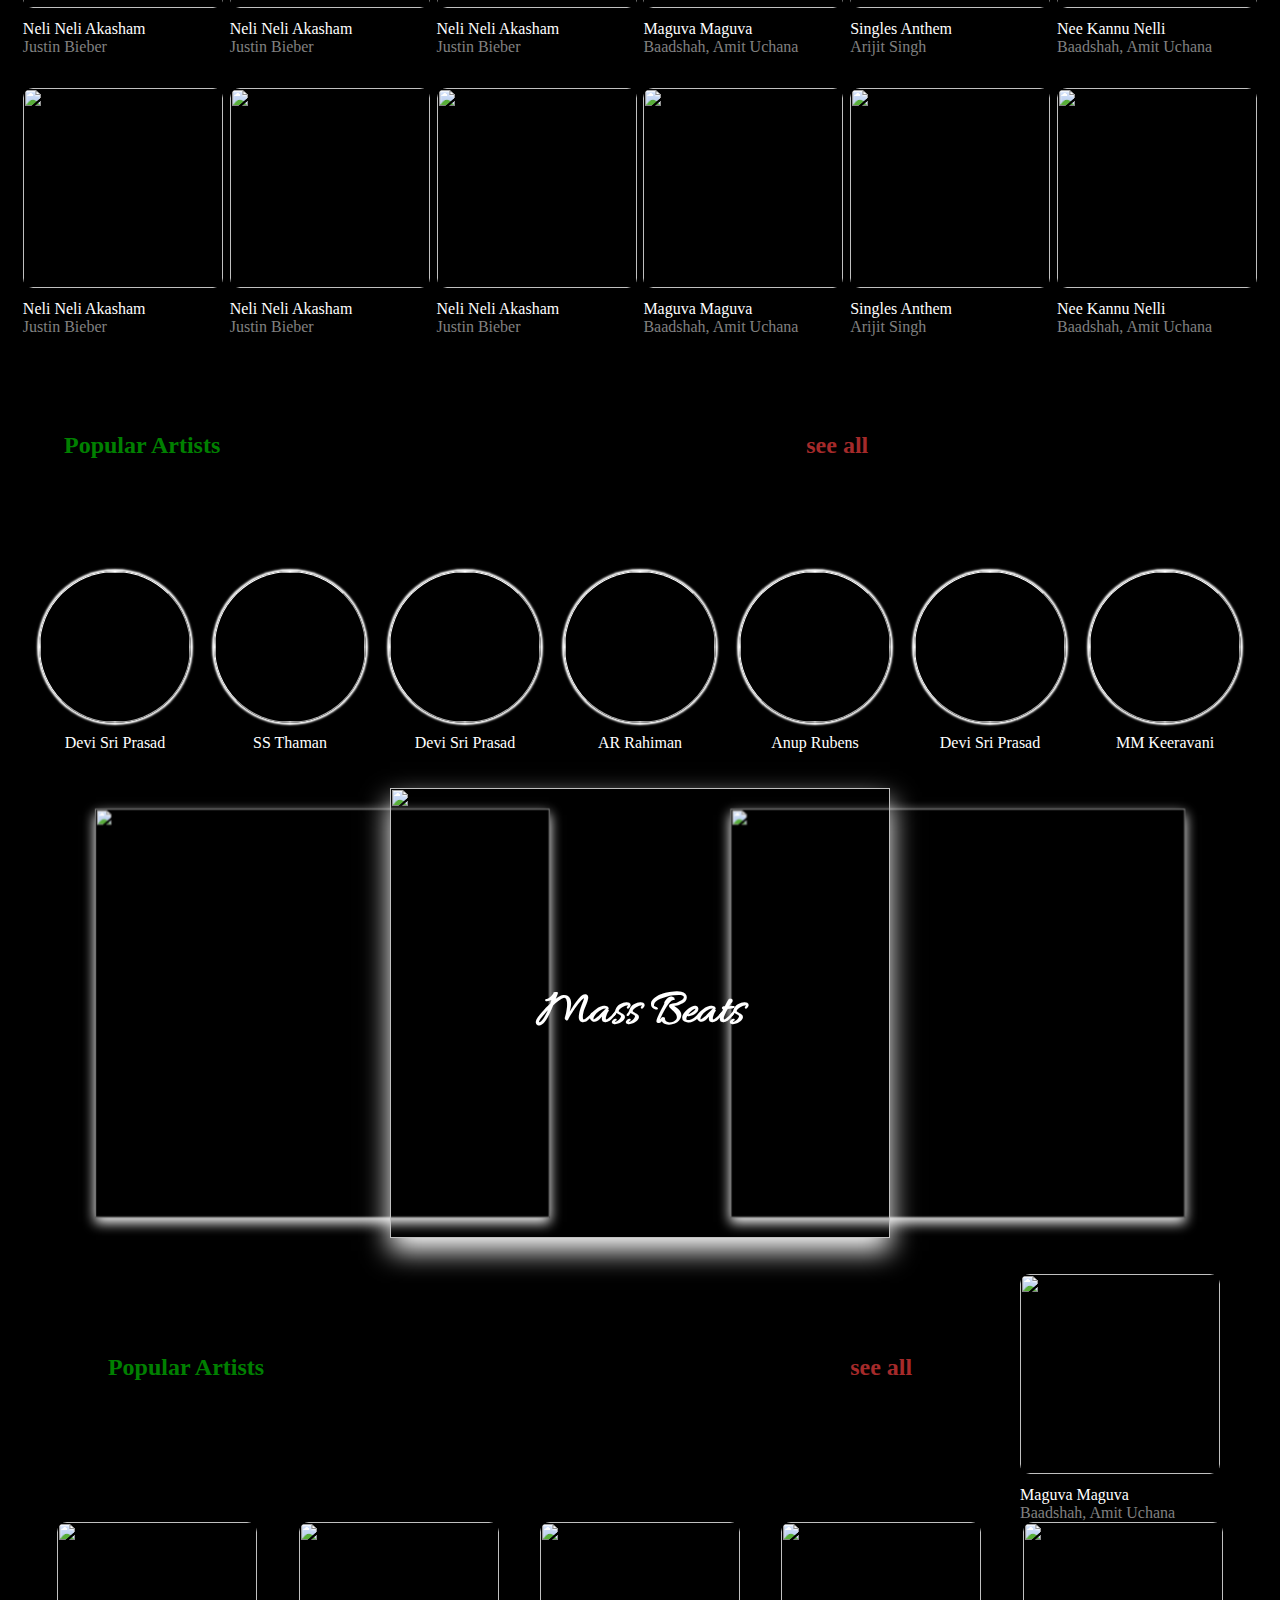
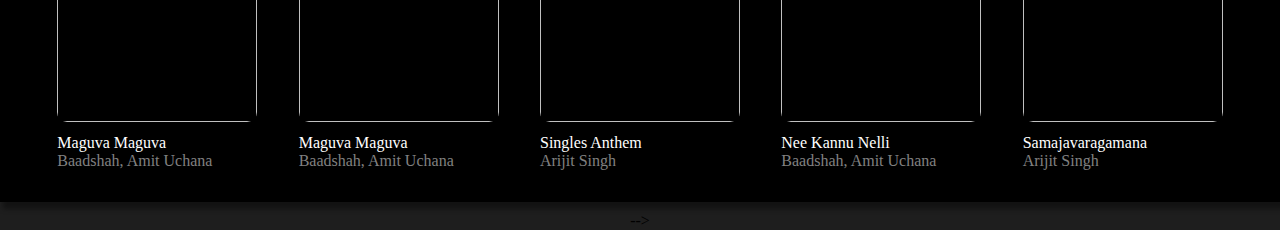
==== commit 8e4ef7d2: "Removed the logo of AtomMusic" ====
--- a/index.html
+++ b/index.html
@@ -18,7 +18,7 @@
 	<nav id="topbar">
 		<!-- Logo and name -->
 		<div class="inline-div">
-		<div id="logo-img"><img src="https://cdn5.vectorstock.com/i/1000x1000/91/59/music-note-line-icon-on-black-background-black-vector-26849159.jpg" height="50" width="100%"></div>
+		<div id=""><img src="https://cdn5.vectorstock.com/i/1000x1000/91/59/music-note-line-icon-on-black-background-black-vector-26849159.jpg" height="50" width="100%"></div>
 		<div id="logo-container">
 				<h2 id="logo-name">ATOM<span style="color:red;">MUSIC</span></h2>
 				<div class="horizontal-list">
@@ -797,4 +797,4 @@
 		<script type="text/javascript" src="musicplayer.js"></script>
 
 </body>
-</html>+</html>
